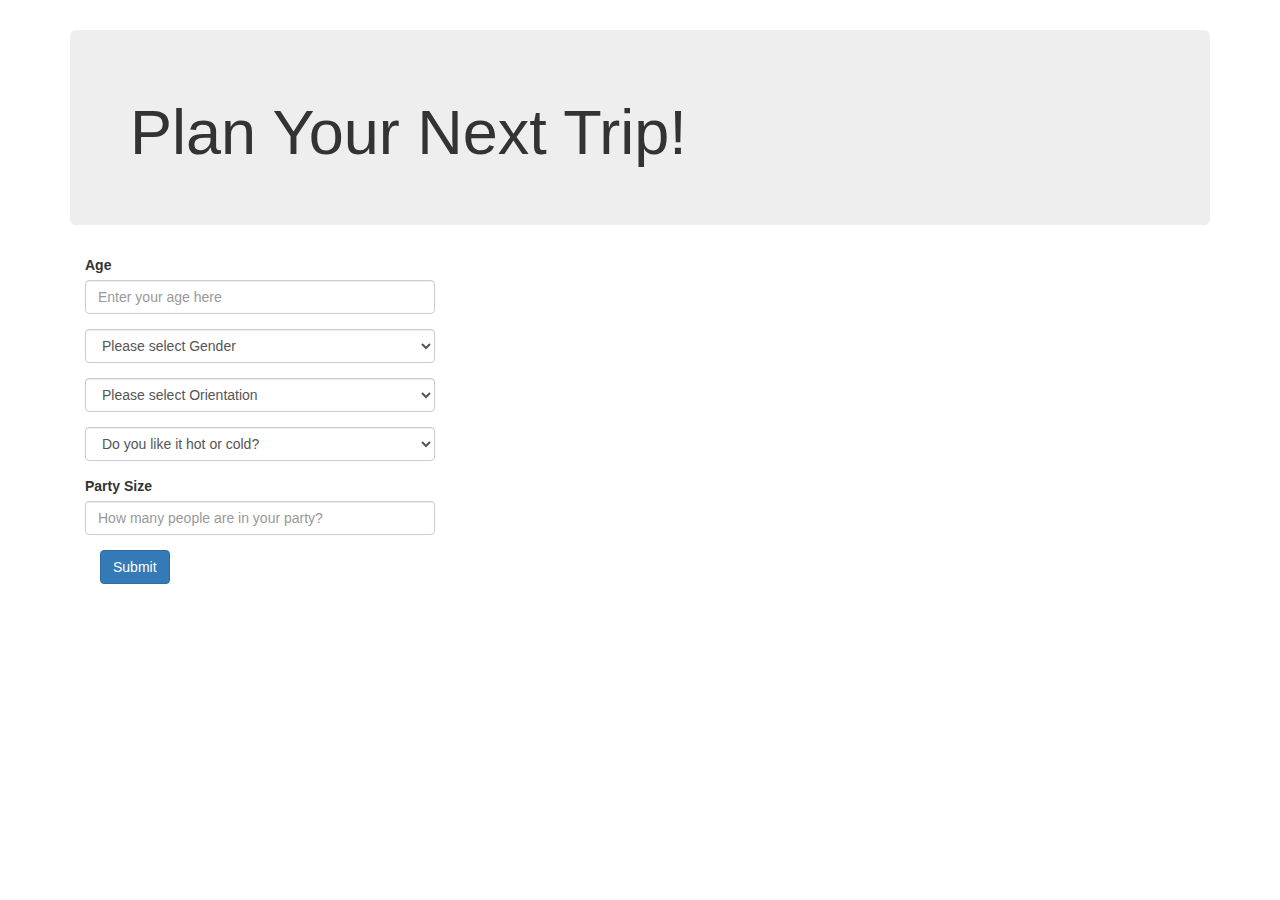
==== index.html @ 2d8a99c0 "have images and an updated style sheet, additional questions added" ====
<!DOCTYPE html>
<html>
  <head>
    <meta charset="utf-8">


<script src="js/jquery-1.12.0.js"></script>

<link rel="stylesheet" href="css/bootstrap.min.css" media="screen" title="no title" charset="utf-8">
<script src="js/bootstrap.min.js"></script>
<script src="js/scripts.js"></script>

<link rel="stylesheet" href="css/styles.css" media="screen" title="no title" charset="utf-8">



    <title></title>
  </head>
  <body>
    <div class="container container-jumbotron">
      <div class="jumbotron">
        <h1>Plan Your Next Trip!</h1>
      </div>
    </div>


      <div class="container">
        <div id="blanks">

          <form class="form">
            <div class="row2">
              <div class="col-lg-4">
                <div class="form-group">
                  <label for="inputAge">Age</label>
                  <input type="number" class="form-control" id="age1" placeholder="Enter your age here" >
                </div>

                <div class="form-group">
                  <select class="form-control" id="gender1">
                    <option>Please select Gender</option>
                    <option>Female</option>
                    <option>Male</option>
                  </select>
                </div>

                <div class="form-group">
                  <select class="form-control" id="orientation1">
                    <option>Please select Orientation</option>
                    <option>Gay</option>
                    <option>Straight</option>
                  </select>
                </div>

                <div class="form-group">
                  <select class="form-control" id="tempPreferance1">
                    <option>Do you like it hot or cold?</option>
                    <option>Hot</option>
                    <option>Cold</option>
                  </select>
                </div>

                <div class="form-group">
                  <label for="inputPartySize">Party Size</label>
                  <input type="number" class="form-control" id="partySize1" placeholder="How many people are in your party?" >
                </div>

                <div class="container container-btn">
                  <button type="submit" class="btn btn-primary">Submit</button>
                </div>





                <!-- Button trigger modal -->
                <!-- <button type="button" class="btn btn-primary btn-lg" data-toggle="modal" data-target="#myModal">
                  Launch demo modal
                </button>

                <! Modal -->
                <!-- <div class="modal fade" id="myModal" tabindex="-1" role="dialog" aria-labelledby="myModalLabel">
                  <div class="modal-dialog" role="document">
                    <div class="modal-content">
                      <div class="modal-header">
                        <button type="button" class="close" data-dismiss="modal" aria-label="Close"><span aria-hidden="true">&times;</span></button>
                        <h4 class="modal-title" id="myModalLabel">Modal title</h4>
                      </div>
                      <div class="modal-body">
                        ...
                      </div>
                      <div class="modal-footer">
                        <button type="button" class="btn btn-default" data-dismiss="modal">Close</button>
                        <button type="button" class="btn btn-primary">Save changes</button>
                      </div>
                    </div>
                  </div>
                </div> -->







              </div>
            </div>
          </form>

        </div>
      </div>

      <div id="container-result1">
        <div class="container">
        <h1>Cape Cod</h1>
        <img src="images/capeCod.jpg" alt="Cape Cod" />
        </div>
      </div>

      <div id="container-result2">
        <h1>Palm Springs</h1>
        <img src="images/palmSprings.jpg" alt="Palm Springs"  />
      </div>

      <div id="container-result3">
        <h1>Aspen</h1>
        <img src="images/aspen.jpg" alt="Aspen" />
      </div>

      <div id="container-result4">
        <h1>Las Vegas</h1>
        <img src="images/vegas.jpg" alt="Las Vegas" />
      </div>


  </body>
</html>
---- css/styles.css ----
#body {
  background: #C4CFDA;
}

.container-jumbotron {
  margin-top: 30px;
}

#container-result1, #container-result2, #container-result3, #container-result4{
  display: none;
  padding-left: 60px;
}

.center-block {
  display: block;
  margin-left: auto;
  margin-right: auto;
}
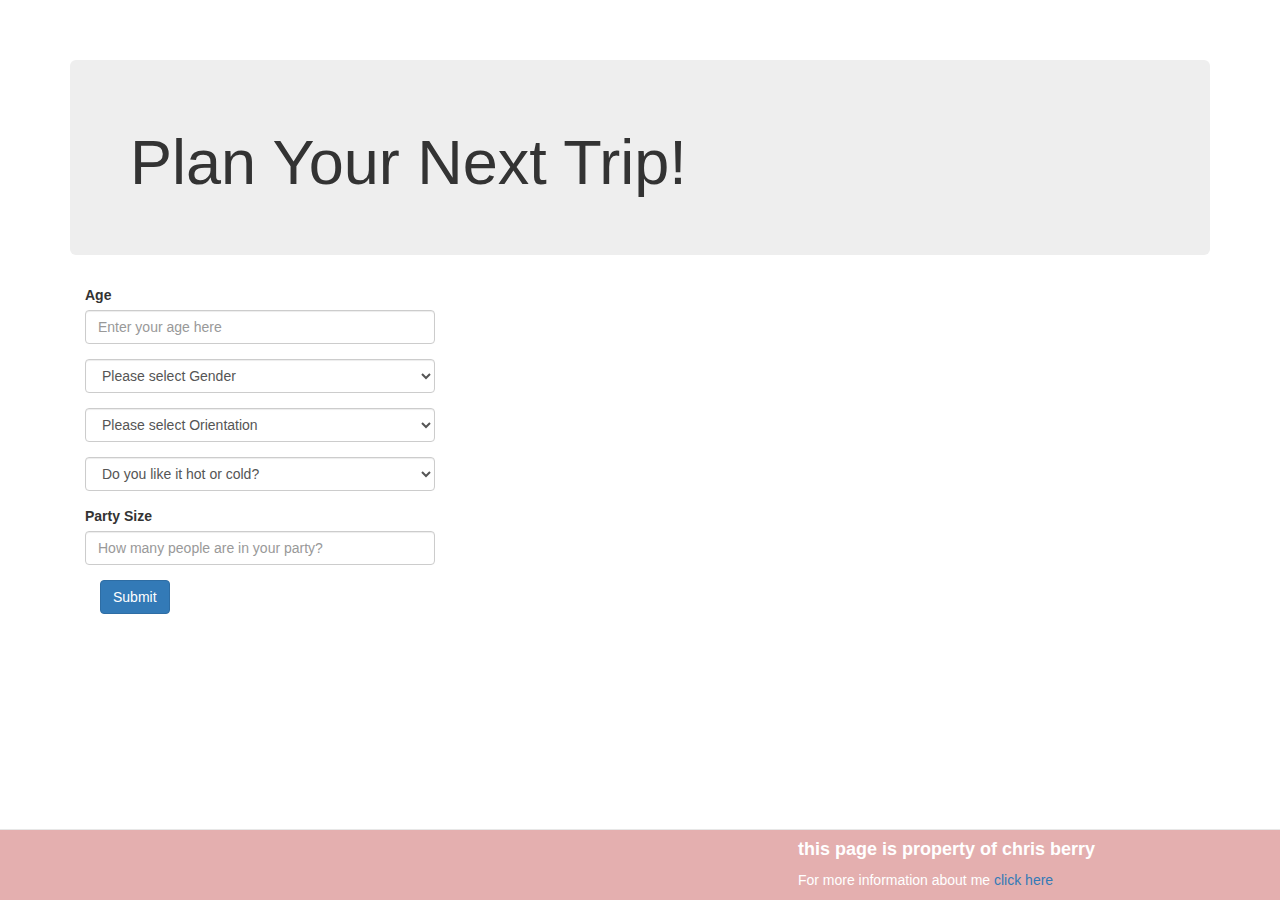
==== commit efd7c7b5: "feature an about me page" ====
--- a/index.html
+++ b/index.html
@@ -5,11 +5,9 @@
 
 
 <script src="js/jquery-1.12.0.js"></script>
-
 <link rel="stylesheet" href="css/bootstrap.min.css" media="screen" title="no title" charset="utf-8">
 <script src="js/bootstrap.min.js"></script>
 <script src="js/scripts.js"></script>
-
 <link rel="stylesheet" href="css/styles.css" media="screen" title="no title" charset="utf-8">
 
 
@@ -131,6 +129,22 @@
         <img src="images/vegas.jpg" alt="Las Vegas" />
       </div>
 
+      <nav class="navbar navbar-default navbar-fixed-bottom">
+        <div class="container-fluid">
+          <div class ="text">
+          <h4><strong>this page is property of chris berry</strong></h4>
+          <p> For more information about me<a href="Aboutme.html"> click here</a></p>
+          </div>
+        </div>
+      </nav>
 
+      <!-- <div class="container-fluid">
+       <div class="row">
+         <div class ="text">
+         <h4><strong>this page is property of chris berry</strong></h4>
+         <p> For more information about me<a href="Aboutme.html"> click here</a></p>
+         </div>
+       </div>
+     </div> -->
   </body>
 </html>
--- a/css/styles.css
+++ b/css/styles.css
@@ -1,11 +1,15 @@
 #body {
   background: #C4CFDA;
+  padding-bottom: 70px;
 }
 
 .container-jumbotron {
   margin-top: 30px;
 }
 
+.jumbotron {
+  margin-top: 30px
+}
 #container-result1, #container-result2, #container-result3, #container-result4{
   display: none;
   padding-left: 60px;
@@ -16,3 +20,24 @@
   margin-left: auto;
   margin-right: auto;
 }
+.container-fluid {
+  width:980px;
+  margin:auto;
+  height:auto;
+  background: #E4AFAF;
+  overflow: auto;
+  text: white;
+}
+.text {
+  color: white;
+  float:right;
+  padding-right: 20px;
+}
+
+ .container-footer {
+   float:right;
+ }
+
+ .navbar-fixed-bottom {
+   background: #E4AFAF;
+ }
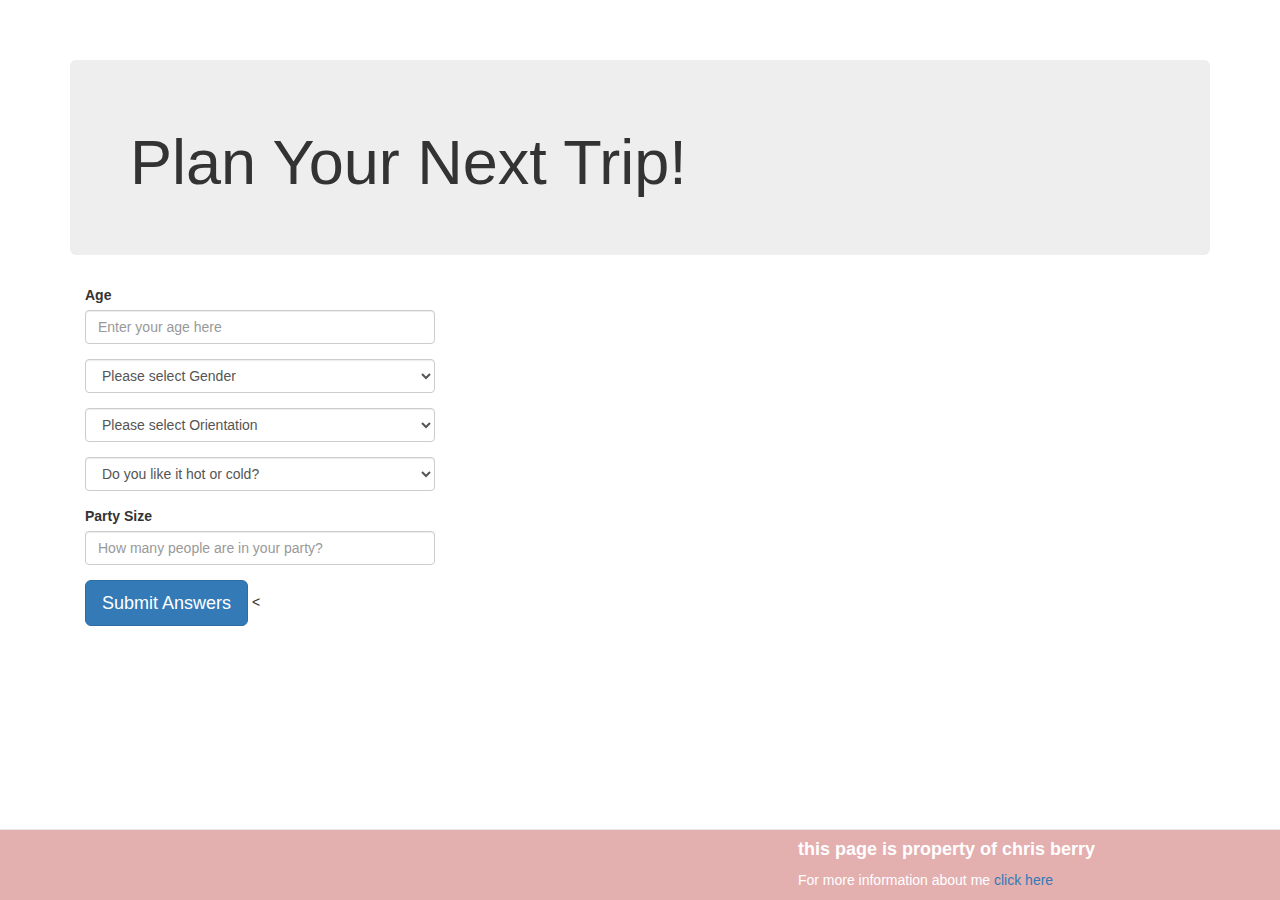
==== commit f63e1bc3: "have working modals and an updated scripts folder" ====
--- a/index.html
+++ b/index.html
@@ -62,36 +62,8 @@
                   <input type="number" class="form-control" id="partySize1" placeholder="How many people are in your party?" >
                 </div>
 
-                <div class="container container-btn">
+                <!-- <div class="container container-btn">
                   <button type="submit" class="btn btn-primary">Submit</button>
-                </div>
-
-
-
-
-
-                <!-- Button trigger modal -->
-                <!-- <button type="button" class="btn btn-primary btn-lg" data-toggle="modal" data-target="#myModal">
-                  Launch demo modal
-                </button>
-
-                <! Modal -->
-                <!-- <div class="modal fade" id="myModal" tabindex="-1" role="dialog" aria-labelledby="myModalLabel">
-                  <div class="modal-dialog" role="document">
-                    <div class="modal-content">
-                      <div class="modal-header">
-                        <button type="button" class="close" data-dismiss="modal" aria-label="Close"><span aria-hidden="true">&times;</span></button>
-                        <h4 class="modal-title" id="myModalLabel">Modal title</h4>
-                      </div>
-                      <div class="modal-body">
-                        ...
-                      </div>
-                      <div class="modal-footer">
-                        <button type="button" class="btn btn-default" data-dismiss="modal">Close</button>
-                        <button type="button" class="btn btn-primary">Save changes</button>
-                      </div>
-                    </div>
-                  </div>
                 </div> -->
 
 
@@ -99,34 +71,71 @@
 
 
 
+              <button type="submit" class="btn btn-primary btn-lg" data-toggle="modal" data-target="#myModal">
+                  Submit Answers
+                </button>
+
+
+                <<div class="modal fade" id="myModal" tabindex="-1" role="dialog" aria-labelledby="myModalLabel">
+                  <div class="modal-dialog" role="document">
+                    <div class="modal-content">
+                      <div class="modal-header">
+                        <button type="button" class="close" data-dismiss="modal" aria-label="Close"><span aria-hidden="true">&times;</span></button>
+                        <h4 class="modal-title" id="myModalLabel">Plan a trip to...</h4>
+                      </div>
+                      <div class="modal-body">
+
+                        <div id="container-result1">
+                          <h1>Cape Cod</h1>
+                          <p>With an expansive 40 miles of National Seashore, Cape Cod is one of New England's premier beach destinations. But there's more to do here than sun and sand: Thriving summer theater scenes draw out the best of Broadway while miles-long bike trails and well-protected wildlife showcases the one-of-a-kind Cape Cod environs. And don't forget to visit lively Provincetown where a lesser-known chapter of the Thanksgiving Pilgrim story waits to be uncovered.</p>
+                          <img src="images/capeCod.jpg" alt="Cape Cod" />
+                        </div>
+
+                        <div id="container-result2">
+                          <h1>Palm Springs</h1>
+                          <p>Palm Springs used to be all about the bling.
+                            Once Hollywood’s favourite playground with the likes of Frank Sinatra, Elvis and Marilyn Monroe popping in regularly to party, it’s now dusted off the faded glamour to emerge in the bright Californian sunshine as a hip indie hangout for Coachella refugees, a magnet for architecture fans, an escape for nature lovers and a laid-back gay destination.
+                            Despite its many personalities, it’s a relaxed and quirky desert town with heaps of playful charm.
+                            So many beautiful houses So many beautiful houses It’s got architecture  Not only was it a mecca for Hollywood stars but celebrities of the architecture world also created some stunning buildings in Palm Springs including Donald Wexler, E. Stewart Williams and John Lautner. Taking inspiration from the Bauhaus movement, they followed modernist principles coming up with sleek designs that work with the natural landscape around it. No ugly office blocks here. Even the local KFC has its own offbeat personality.</p>
+                            <p>You can take a tour with a knowledgeable guide to sigh over Leonardo DiCaprio’s latest holiday home purchase, marvel at Liberace’s home and check out the house where Elvis and his new bride Priscilla spent their first year of marriage.</p>
+
+                            <p><em>It’s got nature</em>A short drive out of Palm Springs is Indian Canyons, a gorgeous reservation. There’s a whole range of walks you can do but the best way to take in the stunning views of the desert is by horseback.</p>
+                          <img src="images/palmSprings.jpg" alt="Palm Springs"/>
+                        </div>
+
+                        <div id="container-result3">
+                          <h1>Aspen</h1>
+                          <p>If there's one thing Aspen's known for, it's skiing. This tiny mountain town is surrounded by four monumental ski areas: Aspen Mountain, Aspen Highlands, Buttermilk (a favorite among beginners) and the ever-popular Snowmass Ski Resort. The luster isn't lost when the snow melts, however. The Rockies offer some spectacular hiking spots like the Maroon Bell peaks, with jaw dropping vistas. If you're looking for a more relaxing getaway, treat yourself to a massage at an area spa or try a therapeutic soak in the Glenwood Springs natural hot springs.</p>
+                          <img src="images/aspen.jpg" alt="Aspen" />
+                        </div>
+
+                        <div id="container-result4">
+                          <h1>Las Vegas</h1>
+                          <p>There are a lot of reasons to visit Las Vegas, but let’s take a look at our Top 5:</p>
+                            <ol>
+                              <li><strong>World Class Restaurants</strong> – Whether you are looking to pig out at a buffet, eat delicate meals at a fancy French restaurant or bite into an amazing cut of beef, Las Vegas has plenty of options up and down the strip (and off). Some of the worlds most renowned chefs have attached their names and reputations to the ultra-competitive market that is Las Vegas. Not sure where to go? Ask your concierge, ask the locals and read reviews on Yelp.com and other review sites or even ask your cab/limo driver! There are plenty of options for all different budgets so don’t be afraid to try something new!</li>
+                              <li>,<strong>Shows and Concerts</strong> – Las Vegas has come a long way since the Rat Pack used to grace the stage at the Sands and other venues, drawing crowds to their smoky show room to listen to the legendary performers. While you can still catch a number of headliner shows in town, production shows now dominate the Las Vegas strip. Seems like every where you turn there is a new Cirque du Soleil show popping up, each with its own unique theme and super talented cast. Looking for something a little more risque? We have you covered! From the girls of Fantasy to the guys of Thunder From Down Under, there is something for everyone.</li>
+                              <li><strong>Museums and Galleries</strong> – When thinking of Las Vegas, it’s doubtful that museums and galleries would come to mind, however there are quite a few impressive and unique offerings around town. Some of the unique offerings include the Mob Museum, National Atomic Testing Museum, Pinball Hall of Fame, Bodies Exhibit, Titanic: The Artifact Exhibition and the Madame Tussauds Wax Museum. There are also quite a few art galleries and auto collections as well.</li>
+                              <li><strong>Attractions</strong> – Need a break from the Strip? Want something fun to do during the day? Las Vegas has a number of attractions that will have you forgetting that you are in the home of the multi-million dollar casinos. If you have always dreamed of being behind the wheel of a super car going at top speeds, handling heavy machinery or firing rounds out of a machine gun, you can fulfill them while right here in Las Vegas. The Hoover Dam and Grand Canyon are within driving distance and there are several trails in the mountains around the Valley as well.</li>
+                              <li><strong>Las Vegas Nightclubs</strong> – More and more people are coming to Vegas to party each year and with the incredible Vegas clubs, who can blame them? Clubs like XS, Omnia, Hakkasan and more are bringing in some of the top DJ’s in the world to spin the latest and greatest in music. Some of the top nightclubs in the world are right here in Las Vegas!</li>
+                            </ol>
+                          <img src="images/vegas.jpg" alt="Las Vegas" />
+                        </div>
+
+
+                      </div>
+                      <div class="modal-footer">
+                        <button type="button" class="btn btn-default" data-dismiss="modal">Close</button>
+                      </div>
+                    </div>
+                  </div>
+                </div>
 
               </div>
             </div>
           </form>
 
         </div>
-      </div>
-
-      <div id="container-result1">
-        <div class="container">
-        <h1>Cape Cod</h1>
-        <img src="images/capeCod.jpg" alt="Cape Cod" />
-        </div>
-      </div>
-
-      <div id="container-result2">
-        <h1>Palm Springs</h1>
-        <img src="images/palmSprings.jpg" alt="Palm Springs"  />
-      </div>
-
-      <div id="container-result3">
-        <h1>Aspen</h1>
-        <img src="images/aspen.jpg" alt="Aspen" />
-      </div>
-
-      <div id="container-result4">
-        <h1>Las Vegas</h1>
-        <img src="images/vegas.jpg" alt="Las Vegas" />
       </div>
 
       <nav class="navbar navbar-default navbar-fixed-bottom">
@@ -138,13 +147,6 @@
         </div>
       </nav>
 
-      <!-- <div class="container-fluid">
-       <div class="row">
-         <div class ="text">
-         <h4><strong>this page is property of chris berry</strong></h4>
-         <p> For more information about me<a href="Aboutme.html"> click here</a></p>
-         </div>
-       </div>
-     </div> -->
+
   </body>
 </html>
--- a/css/styles.css
+++ b/css/styles.css
@@ -13,6 +13,8 @@
 #container-result1, #container-result2, #container-result3, #container-result4{
   display: none;
   padding-left: 60px;
+  overflow: auto;
+
 }
 
 .center-block {
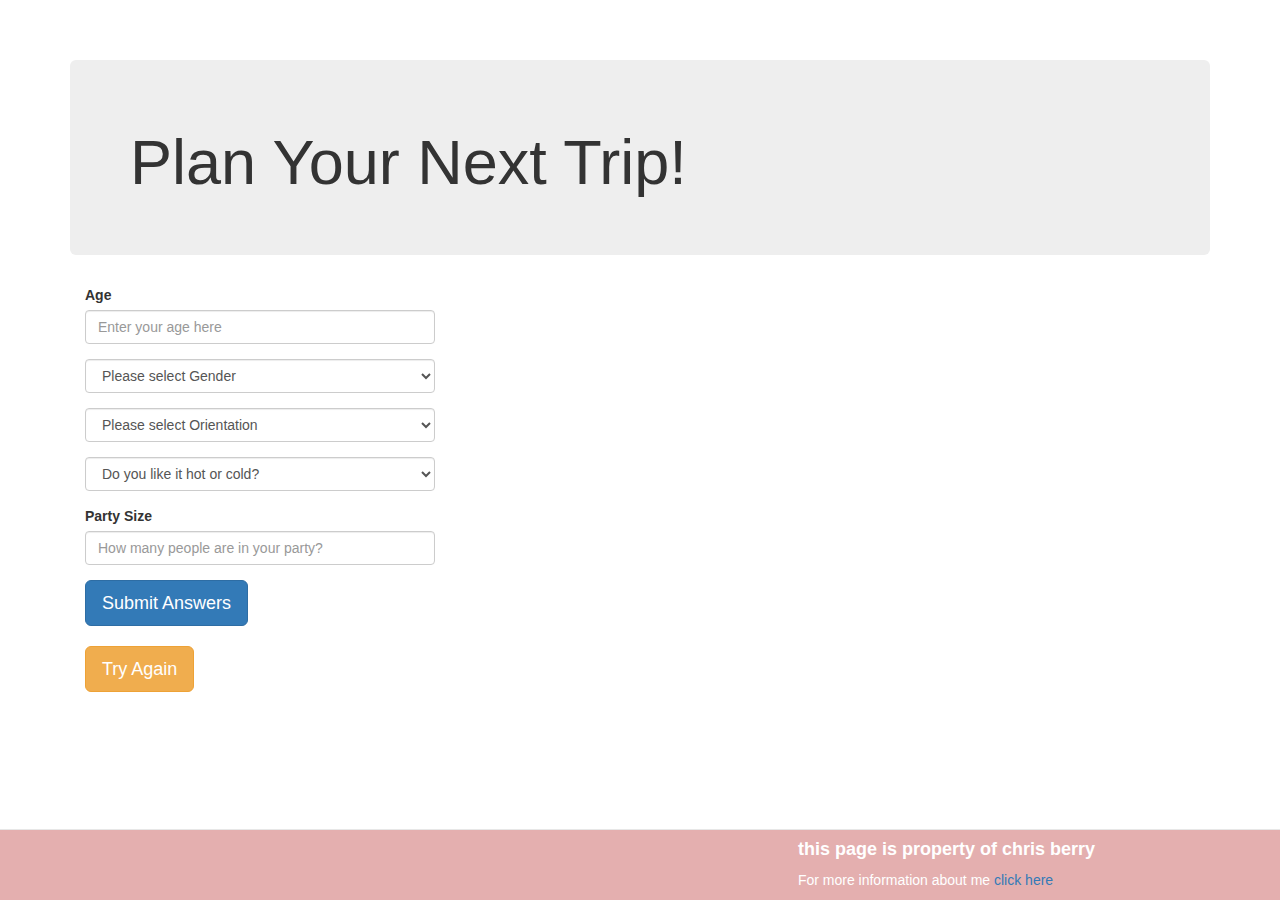
==== commit 7489a657: "include a refresh button" ====
--- a/index.html
+++ b/index.html
@@ -71,12 +71,13 @@
 
 
 
-              <button type="submit" class="btn btn-primary btn-lg" data-toggle="modal" data-target="#myModal">
-                  Submit Answers
-                </button>
+              <button type="submit" class="btn btn-primary btn-lg" data-toggle="modal" data-target="#myModal">Submit Answers</button>
+              <br>
 
+              <br>
+              <button type="submit" class="btn btn-warning btn-lg" data-toggle="modal" data-target="#myModal" onClick="window.location.reload()">Try Again</button>
 
-                <<div class="modal fade" id="myModal" tabindex="-1" role="dialog" aria-labelledby="myModalLabel">
+                <div class="modal fade" id="myModal" tabindex="-1" role="dialog" aria-labelledby="myModalLabel">
                   <div class="modal-dialog" role="document">
                     <div class="modal-content">
                       <div class="modal-header">
@@ -125,7 +126,7 @@
 
                       </div>
                       <div class="modal-footer">
-                        <button type="button" class="btn btn-default" data-dismiss="modal">Close</button>
+                        <button type="button" class="btn btn-default" data-dismiss="modal" Close</button>
                       </div>
                     </div>
                   </div>
